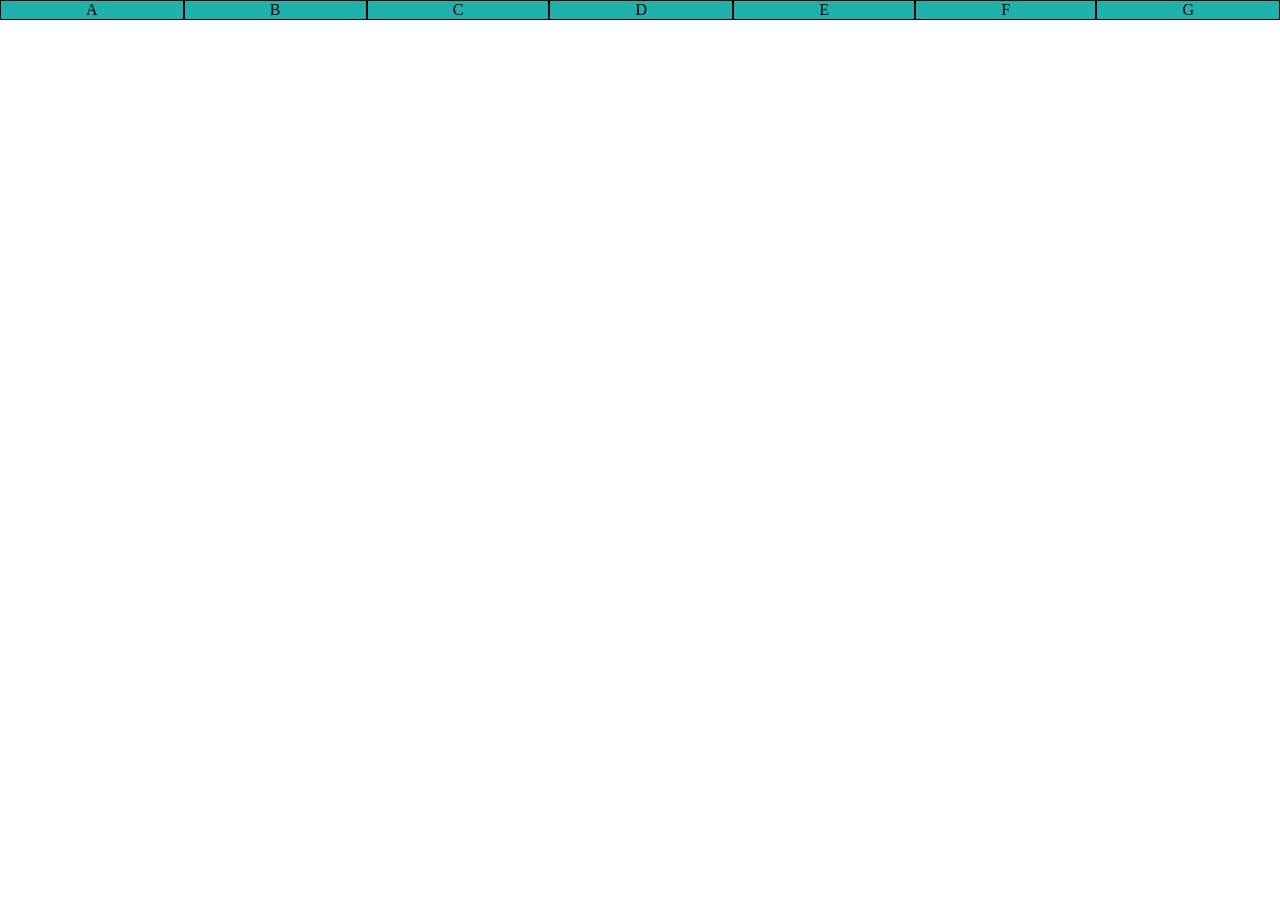
==== flexbox/flexcontainer/index.html @ f94c2da6 "atualização" ====
<!DOCTYPE html>
<html lang="pt-br">
<head>
    <meta charset="UTF-8">
    <meta name="viewport" content="width=device-width, initial-scale=1.0">
    <title>Flex Box aula 1</title>
    <style>
        *{
            margin: 0;
            padding: 0;
        }
        .container{           
            display: flex;                  
            flex-flow: row wrap;                                     
            background-color: lightsalmon;
        }
        .item{                       
            background-color: lightseagreen;
            text-align: center;
            flex: auto;           
            border: 1px solid black;
            align-self: center;
        }        
    </style>
</head>
<body>
    <div class="container">
        <div class="item">A</div> 
        <div class="item">B</div> 
        <div class="item">C</div>
        <div class="item">D</div>
        <div class="item">E</div>
        <div class="item">F</div>
        <div class="item">G</div>                      
    </div>
    
</body>
</html>
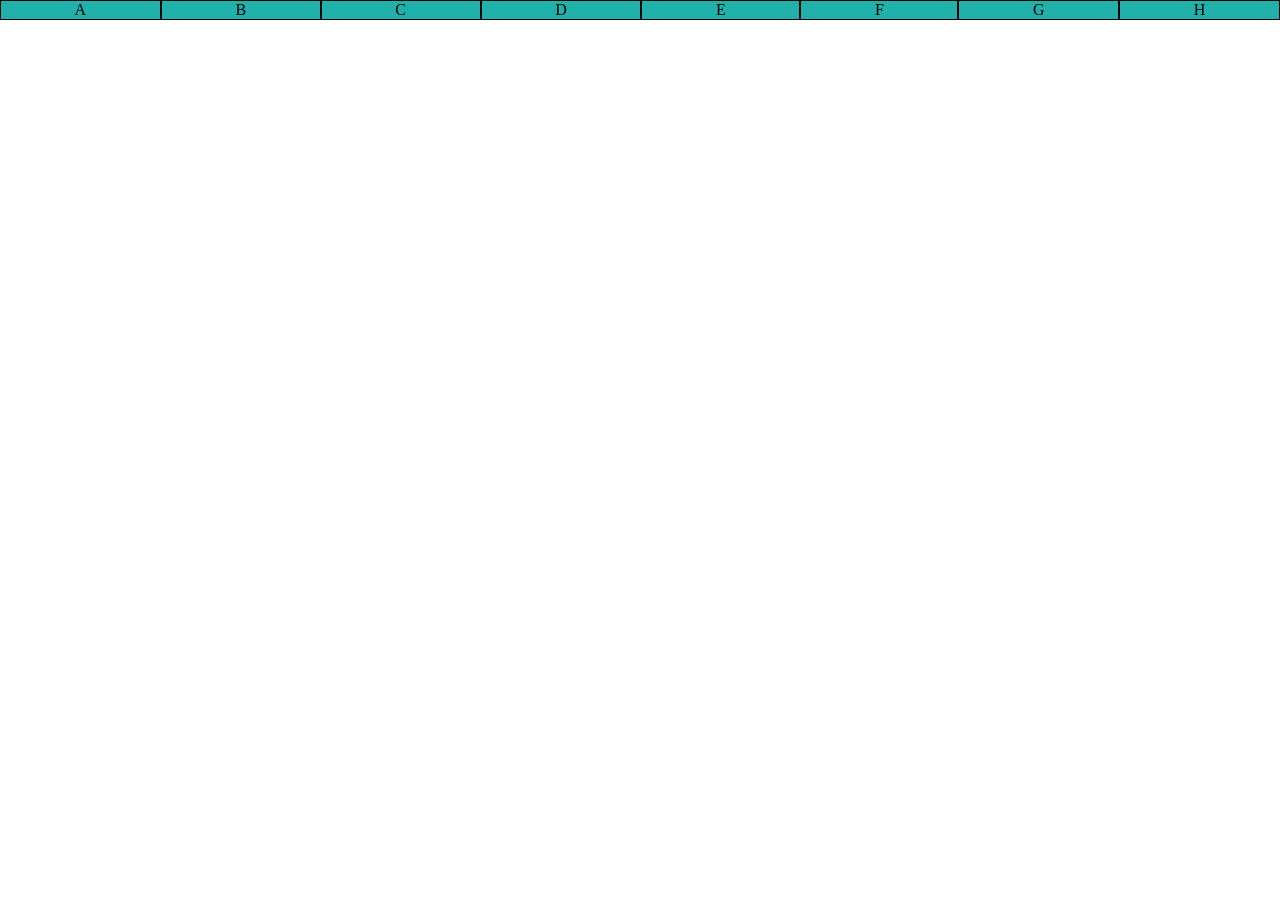
==== commit b69ac0ff: "Update index.html" ====
--- a/flexbox/flexcontainer/index.html
+++ b/flexbox/flexcontainer/index.html
@@ -31,8 +31,8 @@
         <div class="item">D</div>
         <div class="item">E</div>
         <div class="item">F</div>
-        <div class="item">G</div>                      
-    </div>
-    
+        <div class="item">G</div>
+        <div class="item">H</div>                      
+    </div>    
 </body>
 </html>
